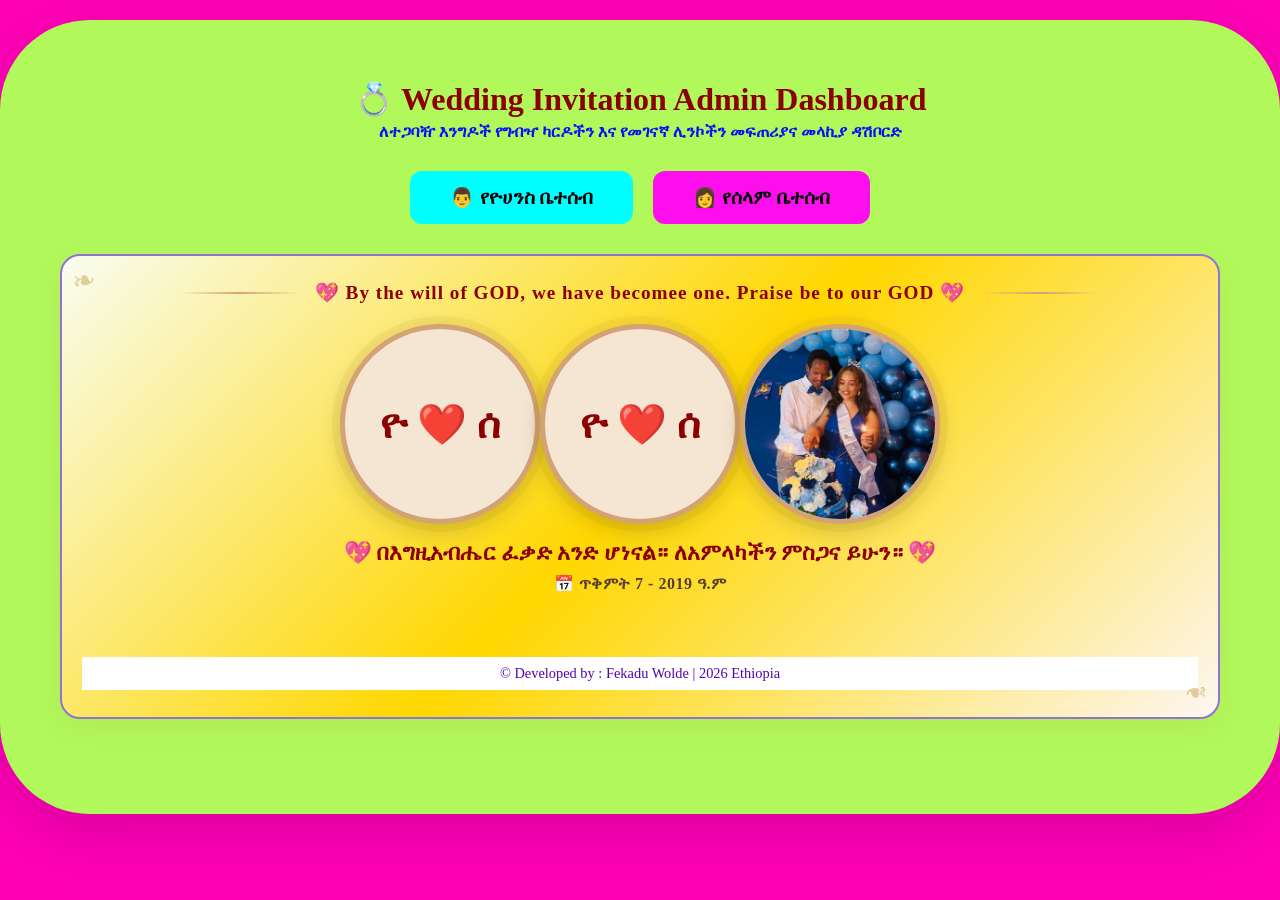
==== admin.html @ ab57e11c "Update admin.html" ====
<!DOCTYPE html>
<html lang="en">
<head>
    <meta charset="UTF-8">
    <meta name="viewport" content="width=device-width, initial-scale=1.0, maximum-scale=5.0, user-scalable=yes">
    <title>Admin - Wedding Invitation Generator</title>
    <style>
        * { margin: 0; padding: 0; box-sizing: border-box; }
        body {
            background: rgb(255, 0, 183);
        }
        .admin-container {
            background: rgb(177, 248, 91);
            padding: 60px;
            border-radius: 90px;
            box-shadow: 0 20px 60px rgba(0,0,0,0.15);
            width: 100%;
            margin-top: 20px;
            overflow-x: hidden;
            word-wrap: break-word;
        }


        h1 {
            text-align: center;
            color: #8B0000;
            font-size: 2em;
            margin-bottom: 5px;
        }
        .subtitle {
            text-align: center;
            color: #0310f9;
            margin-bottom: 30px;
            font-style: normal;
        }
        .admin-buttons {
            display: flex;
            gap: 20px;
            justify-content: center;
            margin: 30px 0;
        }
        .admin-btn {
            padding: 15px 40px;
            font-size: 1.2em;
            border: none;
            border-radius: 12px;
            cursor: pointer;
            font-weight: bold;
            transition: transform 0.2s;
        }
        .admin-btn:hover { transform: translateY(-2px); }
        .btn-john { background: cyan; color: black; }
        .btn-sol { background: #fd0eed; color: black; }
        
        .panel {
            display: none;
            margin-top: 30px;
            padding: 20px;
            border-radius: 12px;
            background: #f9f4f0;
        }
        .panel.active { display: block; }
        
        .generate-area {
            background: white;
            padding: 25px;
            border-radius: 12px;
            margin: 20px 0;
        }
        .generate-area label {
            display: block;
            font-weight: bold;
            margin-bottom: 8px;
            color: #333;
        }
        .generate-area input {
            width: 100%;
            padding: 12px;
            border: 2px solid #ddd;
            border-radius: 8px;
            font-size: 1em;
            font-family: 'Georgia', serif;
            margin-bottom: 15px;
        }
        .generate-area input:focus {
            border-color: #8B0000;
            outline: none;
        }
        .generate-area select {
            width: 100%;
            padding: 12px;
            border: 2px solid #ddd;
            border-radius: 8px;
            font-size: 1em;
            font-family: 'Georgia', serif;
            margin-bottom: 15px;
            background: white;
        }
        .generate-area select:focus {
            border-color: #8B0000;
            outline: none;
        }
        .generate-btn {
            background: #27ae60;
            color: black;
            border: none;
            padding: 12px 30px;
            border-radius: 8px;
            font-size: 1.1em;
            cursor: pointer;
            transition: background 0.3s;
            width: 100%;
        }
        .generate-btn:hover { background: #05f465; }
        
        .link-display {
            margin: 15px 0;
            padding: 15px;
            background: #f0f0f0;
            border-radius: 8px;
            word-break: break-all;
        }
        .link-display .link-url {
            color: #2c3e50;
            font-size: 0.9em;
        }
        
        /* ===== PREVIEW BUTTON ===== */
        .preview-section {
            margin-top: 15px;
            padding-top: 15px;
            border-top: 2px dashed #ddd;
            display: none;
        }
        .preview-btn {
            background: rgb(238, 16, 201);
            color: black;
            border: none;
            padding: 12px 30px;
            border-radius: 8px;
            font-size: 1.1em;
            cursor: pointer;
            font-weight: bold;
            transition: background 0.3s;
            width: 100%;
        }
        .preview-btn:hover { background: rgb(168, 4, 244); }
        .preview-hint {
            margin-top: 8px;
            font-size: 0.85em;
            color: cyan;
            text-align: center;
        }
        
        /* ===== SHARE BUTTONS ===== */
        .share-buttons-container {
            margin-top: 15px;
            padding-top: 15px;
            border-top: 2px dashed #ddd;
        }
        .share-buttons-container p {
            font-size: 0.9em;
            color: #666;
            margin-bottom: 10px;
        }
        .share-buttons {
            display: flex;
            flex-wrap: wrap;
            gap: 10px;
            justify-content: center;
        }
        .share-btn {
            display: inline-flex;
            align-items: center;
            gap: 8px;
            padding: 10px 20px;
            border: none;
            border-radius: 8px;
            font-size: 0.95em;
            font-weight: bold;
            cursor: pointer;
            transition: all 0.3s;
            text-decoration: none;
            color: white;
        }
        .share-btn:hover {
            transform: translateY(-2px);
            box-shadow: 0 4px 12px rgba(0,0,0,0.2);
        }
        .share-btn svg {
            width: 20px;
            height: 20px;
            fill: currentColor;
        }
        
        .share-whatsapp { background: #25D366; }
        .share-whatsapp:hover { background: #1da851; }
        .share-telegram { background: #0088cc; }
        .share-telegram:hover { background: #006699; }
        .share-messenger { background: #00B2FF; }
        .share-messenger:hover { background: #0099dd; }
        .share-email { background: #ea4335; }
        .share-email:hover { background: #d33426; }
        .share-copy { background: #6c757d; }
        .share-copy:hover { background: #5a6268; }
        .share-sms { background: #ff9800; }
        .share-sms:hover { background: #e68900; }
        
        /* ===== TABLE STYLES ===== */
        .table-container {
            margin-top: 20px;
            overflow-x: auto;
            background: white;
            border-radius: 12px;
            padding: 5px;
        }
        
        .guest-table {
            width: 100%;
            border-collapse: collapse;
            font-family: 'Georgia', serif;
            font-size: 0.9em;
        }
        
        .guest-table thead {
            background: linear-gradient(135deg, #a823a8, #7109f8);
            color: white;
        }
        
        .guest-table th {
            padding: 14px 12px;
            text-align: left;
            font-weight: 600;
            font-size: 0.95em;
            letter-spacing: 0.5px;
        }
        
        .guest-table td {
            padding: 12px 12px;
            border-bottom: 1px solid #eee;
            vertical-align: middle;
        }
        
        .guest-table tbody tr:hover {
            background: #fdf6f0;
        }
        
        .guest-table tbody tr:last-child td {
            border-bottom: none;
        }
        
        /* Column widths */
        .col-roll { width: 8%; text-align: center; font-weight: bold; color: black; }
        .col-name { width: 20%; font-weight: 600; color: black; }
        .col-attendance { width: 18%; }
        .col-link { width: 30%; }
        .col-status { width: 12%; text-align: center; }
        .col-actions { width: 12%; text-align: center; }
        
        .attendance-badge {
            display: inline-block;
            padding: 3px 12px;
            border-radius: 12px;
            font-size: 0.8em;
            font-weight: 600;
        }
        .attendance-with { background: #d4edda; color: #155724; }
        .attendance-single { background: #f8d7da; color: #721c24; }
        .attendance-empty { background: #e2e3e5; color: #383d41; }
        
        .status-badge {
            display: inline-block;
            padding: 3px 12px;
            border-radius: 12px;
            font-size: 0.8em;
            font-weight: 600;
        }
        .status-active { background: #2ecc71; color: white; }
        .status-used { background: #e67e22; color: white; }
        
        .link-cell {
            font-size: 0.75em;
            color: #2c3e50;
            word-break: break-all;
            max-width: 200px;
        }
        .link-cell a {
            color: #2c3e50;
            text-decoration: none;
        }
        .link-cell a:hover {
            color: #8B0000;
            text-decoration: underline;
        }
        
        .action-btn {
            padding: 5px 12px;
            border: none;
            border-radius: 6px;
            cursor: pointer;
            font-size: 0.8em;
            font-weight: 600;
            transition: all 0.2s;
        }
        .action-btn:hover { transform: scale(1.05); }
        .btn-revoke { background: #e74c3c; color: white; }
        .btn-revoke:hover { background: #c0392b; }
        .btn-copy-link { background: #3498db; color: white; margin-right: 4px; }
        .btn-copy-link:hover { background: #2980b9; }
        
        /* ===== PASSWORD INPUT ===== */
        .password-input {
            margin: 20px 0;
            text-align: center;
        }
        .password-input input {
            padding: 10px;
            border: 2px solid #ddd;
            border-radius: 8px;
            font-size: 1em;
            width: 200px;
        }
        .password-input button {
            padding: 10px 25px;
            background: red;
            color: white;
            border: none;
            border-radius: 8px;
            cursor: pointer;
            margin-left: 10px;
        }
        
        .stats {
            display: flex;
            justify-content: space-around;
            margin: 15px 0;
            padding: 15px;
            background: white;
            border-radius: 8px;
        }
        .stat-item {
            text-align: center;
        }
        .stat-number {
            font-size: 2em;
            font-weight: bold;
            color: #8B0000;
        }
        .stat-label {
            color: #666;
            font-size: 0.9em;
        }
        
        .family-badge {
            display: inline-block;
            padding: 2px 10px;
            border-radius: 10px;
            font-size: 0.7em;
            font-weight: bold;
        }
        .badge-john { background: #2c3e50; color: white; }
        .badge-sol { background: #8B0000; color: white; }
        
        .no-guests {
            text-align: center;
            padding: 40px;
            color: #999;
            font-style: italic;
        }
        
        .table-header-actions {
            display: flex;
            justify-content: space-between;
            align-items: center;
            margin: 15px 0 10px 0;
        }
        .table-header-actions h3 {
            color: #333;
        }
        .table-count {
            font-size: 0.9em;
            color: #666;
            background: #f0f0f0;
            padding: 4px 14px;
            border-radius: 20px;
        }
        
        /* ===== RESPONSIVE ===== */
        @media (max-width: 900px) {
            .guest-table {
                font-size: 0.8em;
            }
            .guest-table th, .guest-table td {
                padding: 8px 6px;
            }
            .col-roll { width: 6%; }
            .col-name { width: 15%; }
            .col-attendance { width: 15%; }
            .col-link { width: 25%; }
            .col-status { width: 10%; }
            .col-actions { width: 15%; }
        }
        
        @media (max-width: 600px) {
            .share-buttons {
                flex-direction: column;
                align-items: stretch;
            }
            .share-btn {
                justify-content: center;
            }
            .admin-buttons {
                flex-direction: column;
                align-items: center;
            }
            .admin-btn {
                width: 100%;
                max-width: 300px;
            }
            .stats {
                flex-direction: column;
                gap: 10px;
            }
            .admin-container {
                padding: 20px 15px;
            }
            .guest-table {
                font-size: 0.7em;
            }
            .guest-table th, .guest-table td {
                padding: 5px 4px;
            }
            .action-btn {
                padding: 3px 8px;
                font-size: 0.7em;
            }
            .link-cell {
                max-width: 80px;
            }
            .table-header-actions {
                flex-direction: column;
                gap: 8px;
                align-items: flex-start;
            }
        }

        /* =========================================
   MOBILE RESPONSIVE - ADMIN PANEL
   ========================================= */

@media (max-width: 768px) {
    .admin-container {
        padding: 20px 15px !important;
        border-radius: 15px !important;
    }
    
    .admin-container h1 {
        font-size: 1.5em !important;
    }
    
    .admin-buttons {
        flex-direction: column !important;
        gap: 12px !important;
    }
    
    .admin-btn {
        width: 100% !important;
        max-width: 100% !important;
        padding: 12px !important;
        font-size: 1em !important;
    }
    
    .panel {
        padding: 15px 10px !important;
    }
    
    .stats {
        flex-wrap: wrap !important;
        gap: 8px !important;
        padding: 12px !important;
    }
    
    .stat-item {
        flex: 1 1 40% !important;
        min-width: 80px !important;
    }
    
    .stat-number {
        font-size: 1.5em !important;
    }
    
    .stat-label {
        font-size: 0.75em !important;
    }
    
    .generate-area {
        padding: 15px !important;
    }
    
    .generate-area label {
        font-size: 0.9em !important;
    }
    
    .generate-area input,
    .generate-area select {
        padding: 10px !important;
        font-size: 0.9em !important;
    }
    
    .generate-btn {
        font-size: 1em !important;
        padding: 10px !important;
    }
    
    .share-buttons {
        flex-direction: column !important;
    }
    
    .share-btn {
        width: 100% !important;
        justify-content: center !important;
        padding: 10px !important;
        font-size: 0.85em !important;
    }
    
    .share-btn svg {
        width: 18px !important;
        height: 18px !important;
    }
    
    /* Table */
    .table-container {
        padding: 0 !important;
        overflow-x: auto !important;
    }
    
    .guest-table {
        font-size: 0.7em !important;
        min-width: 500px !important;
    }
    
    .guest-table th,
    .guest-table td {
        padding: 6px 4px !important;
    }
    
    .guest-table th {
        font-size: 0.7em !important;
    }
    
    .col-roll { width: 8% !important; }
    .col-name { width: 18% !important; }
    .col-attendance { width: 18% !important; }
    .col-link { width: 25% !important; }
    .col-status { width: 12% !important; }
    .col-actions { width: 15% !important; }
    
    .link-cell {
        font-size: 0.65em !important;
        max-width: 80px !important;
    }
    
    .attendance-badge,
    .status-badge {
        font-size: 0.65em !important;
        padding: 2px 6px !important;
    }
    
    .action-btn {
        padding: 3px 6px !important;
        font-size: 0.7em !important;
    }
    
    .table-header-actions {
        flex-direction: column !important;
        align-items: flex-start !important;
        gap: 6px !important;
    }
    
    .table-header-actions h3 {
        font-size: 1em !important;
    }
    
    .table-count {
        font-size: 0.8em !important;
        padding: 2px 10px !important;
    }
    
    .no-guests {
        font-size: 0.8em !important;
        padding: 20px !important;
    }
    
    .preview-btn {
        font-size: 1em !important;
        padding: 10px !important;
    }
    
    .preview-hint {
        font-size: 0.75em !important;
    }
    
    .password-input input {
        width: 160px !important;
        font-size: 0.9em !important;
    }
    
    .password-input button {
        font-size: 0.9em !important;
        padding: 8px 16px !important;
    }
    
    .link-display {
        font-size: 0.85em !important;
        padding: 10px !important;
    }
    
    .link-display .link-url {
        font-size: 0.75em !important;
    }
}

/* =========================================
   VERY SMALL MOBILE (under 480px)
   ========================================= */

@media (max-width: 480px) {
    .admin-container {
        padding: 12px 10px !important;
    }
    
    .admin-container h1 {
        font-size: 1.2em !important;
    }
    
    .subtitle {
        font-size: 0.8em !important;
    }
    
    .stats {
        flex-direction: column !important;
        align-items: stretch !important;
        gap: 4px !important;
    }
    
    .stat-item {
        flex: 1 1 100% !important;
        text-align: center !important;
        padding: 4px 0 !important;
    }
    
    .stat-number {
        font-size: 1.2em !important;
    }
    
    .guest-table {
        font-size: 0.6em !important;
        min-width: 400px !important;
    }
    
    .guest-table th,
    .guest-table td {
        padding: 4px 3px !important;
    }
    
    .link-cell {
        font-size: 0.55em !important;
        max-width: 50px !important;
    }
    
    .action-btn {
        padding: 2px 4px !important;
        font-size: 0.6em !important;
    }
    
    .generate-area {
        padding: 10px !important;
    }
    
    .generate-area label {
        font-size: 0.8em !important;
    }
    
    .generate-area input,
    .generate-area select {
        padding: 8px !important;
        font-size: 0.8em !important;
        margin-bottom: 10px !important;
    }
    
    .generate-btn {
        font-size: 0.85em !important;
        padding: 8px !important;
    }
    
    .share-btn {
        font-size: 0.75em !important;
        padding: 8px !important;
    }
    
    .preview-btn {
        font-size: 0.85em !important;
        padding: 8px !important;
    }
    
    .password-input input {
        width: 140px !important;
        font-size: 0.8em !important;
    }
    
    .password-input button {
        font-size: 0.8em !important;
        padding: 6px 12px !important;
    }
}


/* =========================================
   COUPLE PHOTO GALLERY
========================================= */

.couple-gallery-section {
    margin: 25px 0 35px 0;
    padding: 25px 20px;
    background: linear-gradient(135deg, #f9fdf0, gold, #fdf6f0);
    border-radius: 20px;
    border: 2px solid #9273d4;
    box-shadow: 0 8px 25px rgba(184, 137, 50, 0.12);
    text-align: center;
    position: relative;
    overflow: hidden;
}

/* Decorative corner flowers */
.couple-gallery-section::before {
    content: "❧";
    position: absolute;
    top: 8px;
    left: 10px;
    font-size: 28px;
    color: rgba(184, 137, 50, 0.4);
    transform: rotate(-10deg);
    pointer-events: none;
}

.couple-gallery-section::after {
    content: "❧";
    position: absolute;
    bottom: 8px;
    right: 10px;
    font-size: 28px;
    color: rgba(184, 137, 50, 0.4);
    transform: rotate(170deg);
    pointer-events: none;
}

/* ===== GALLERY TITLE ===== */
.gallery-title {
    display: flex;
    align-items: center;
    justify-content: center;
    gap: 15px;
    margin-bottom: 20px;
}

.gallery-title h2 {
    font-family: 'Noto Sans Ethiopic', 'Georgia', serif;
    font-size: 1.2em;
    color: #8B0000;
    font-weight: 600;
    letter-spacing: 1px;
    white-space: nowrap;
}

.title-line {
    height: 2px;
    width: 50px;
    background: linear-gradient(90deg, transparent, #d4a373, transparent);
    flex: 1;
    max-width: 120px;
}

/* ===== FEATURED PHOTO ===== */
.featured-photo {
    margin-bottom: 15px;
    display: flex;
    justify-content: center;
}

.featured-frame {
    width: 200px;
    height: 200px;
    border-radius: 50%;
    border: 5px solid #d4a373;
    overflow: hidden;
    box-shadow: 
        0 8px 25px rgba(0, 0, 0, 0.15),
        0 0 0 8px rgba(184, 137, 50, 0.1);
    background: #f5e6d3;
    display: flex;
    align-items: center;
    justify-content: center;
    transition: all 0.4s ease;
    position: relative;
}

.featured-frame:hover {
    transform: scale(1.05);
    box-shadow: 
        0 12px 35px rgba(0, 0, 0, 0.2),
        0 0 0 10px rgba(184, 137, 50, 0.15);
}

.featured-frame img {
    width: 100%;
    height: 100%;
    object-fit: cover;
    display: block;
}

.featured-frame .initials-large {
    font-size: 2.5em;
    font-weight: bold;
    color: #8B0000;
    font-family: 'Georgia', serif;
    display: flex;
    align-items: center;
    justify-content: center;
    gap: 5px;
}

/* ===== COUPLE NAMES ===== */
.couple-names-preview {
    font-family: 'Georgia', 'Noto Sans Ethiopic', serif;
    font-size: 1.4em;
    font-weight: 600;
    color: #8B0000;
    margin: 15px 0 8px 0;
    display: flex;
    justify-content: center;
    align-items: center;
    gap: 12px;
    flex-wrap: wrap;
}

.couple-names-preview .heart {
    font-size: 1.1em;
    color: #e74c3c;
    animation: heartbeat 1.5s ease-in-out infinite;
}

@keyframes heartbeat {
    0%, 100% { transform: scale(1); }
    25% { transform: scale(1.15); }
    50% { transform: scale(1.05); }
    75% { transform: scale(1.15); }
}

/* ===== WEDDING DATE ===== */
.wedding-date-preview {
    font-family: 'Noto Sans Ethiopic', 'Georgia', serif;
    font-size: 1em;
    color: #5a3e2b;
    margin: 8px 0 20px 0;
    font-weight: 600;
    letter-spacing: 0.5px;
}

/* ===== PHOTO GALLERY GRID ===== */
.photo-gallery-grid {
    display: grid;
    grid-template-columns: repeat(6, 1fr);
    gap: 7px;
    margin: 20px 0 15px 0;
    padding: 0 10px;
}

.gallery-item {
    aspect-ratio: 1;
    border-radius: 12px;
    border: 3px solid #d4a373;
    overflow: hidden;
    background: #f5e6d3;
    display: flex;
    align-items: center;
    justify-content: center;
    cursor: pointer;
    transition: all 0.3s ease;
    box-shadow: 0 3px 10px rgba(184, 137, 50, 0.15);
}

.gallery-item:hover {
    transform: translateY(-5px) scale(1.05);
    box-shadow: 0 8px 20px rgba(184, 137, 50, 0.3);
    border-color: #8B0000;
}

.gallery-item img {
    width: 100%;
    height: 100%;
    object-fit: cover;
    display: block;
}

.gallery-item .initials-small {
    font-size: 1.8em;
    display: flex;
    align-items: center;
    justify-content: center;
}

/* ===== GALLERY DIVIDER ===== */
.gallery-divider {
    margin-top: 20px;
    font-size: 1em;
    color: #d4a373;
    letter-spacing: 6px;
    opacity: 0.8;
}

/* =========================================
   MOBILE RESPONSIVE - GALLERY
========================================= */

@media (max-width: 900px) {
    .photo-gallery-grid {
        grid-template-columns: repeat(3, 1fr);
        gap: 10px;
    }
    
    .featured-frame {
        width: 170px;
        height: 170px;
    }
    
    .couple-names-preview {
        font-size: 1.2em;
    }
}

@media (max-width: 600px) {
    .couple-gallery-section {
        padding: 20px 12px;
        margin: 20px 0 25px 0;
    }
    
    .featured-frame {
        width: 140px;
        height: 140px;
        border-width: 4px;
    }
    
    .featured-frame .initials-large {
        font-size: 1.8em;
    }
    
    .gallery-title h2 {
        font-size: 1em;
    }
    
    .title-line {
        max-width: 60px;
    }
    
    .couple-names-preview {
        font-size: 1.05em;
        gap: 8px;
    }
    
    .wedding-date-preview {
        font-size: 0.9em;
    }
    
    .photo-gallery-grid {
        grid-template-columns: repeat(3, 1fr);
        gap: 8px;
    }
    
    .gallery-item {
        border-width: 2px;
        border-radius: 8px;
    }
    
    .gallery-item .initials-small {
        font-size: 1.3em;
    }
}

@media (max-width: 400px) {
    .featured-frame {
        width: 120px;
        height: 120px;
    }
    
    .couple-names-preview {
        font-size: 0.95em;
        gap: 5px;
    }
    
    .photo-gallery-grid {
        gap: 6px;
    }
    
    .gallery-item .initials-small {
        font-size: 1em;
    }
    
    .gallery-divider {
        font-size: 0.8em;
        letter-spacing: 3px;
    }
}

.footer {
            background-color: white;
            color: rgb(81, 5, 174);
            text-align: center;
            padding: 0.5rem 0;
            margin-top: 4rem;
            margin-bottom: 0.1rem;
            font-size: 0.9rem;
            font-weight: 100;
        }


        /* =========================================
   MOBILE FIX - ADMIN PANEL
========================================= */


@media (max-width: 768px) {
    
    /* ===== BODY & CONTAINER ===== */
    body {
        padding: 5px !important;
        display: block !important;
        min-height: auto !important;
    }
    
    .admin-container {
        padding: 12px 8px !important;
        border-radius: 10px !important;
        max-width: 100% !important;
        width: 100% !important;
        margin: 5px auto !important;
        border: none !important;
    }
    
    /* ===== HEADER ===== */
    .admin-container h1,
    h1 {
        font-size: 0.95em !important;
        line-height: 1.3 !important;
        margin-bottom: 3px !important;
        padding: 0 5px !important;
    }
    
    .subtitle {
        font-size: 0.65em !important;
        margin-bottom: 10px !important;
        padding: 0 5px !important;
        line-height: 1.4 !important;
    }
    
    /* ===== ADMIN BUTTONS ===== */
    .admin-buttons {
        flex-direction: column !important;
        gap: 6px !important;
        margin: 10px 0 !important;
        padding: 0 5px !important;
    }
    
    .admin-btn {
        width: 100% !important;
        padding: 10px 8px !important;
        font-size: 0.85em !important;
        border-radius: 8px !important;
    }
    
    /* ===== PANELS ===== */
    .panel {
        padding: 10px 6px !important;
        margin-top: 10px !important;
        border-radius: 8px !important;
    }
    
    .panel h2 {
        font-size: 0.9em !important;
        margin-bottom: 8px !important;
    }
    
    /* ===== PASSWORD INPUT ===== */
    .password-input {
        margin: 10px 0 !important;
        display: flex !important;
        flex-direction: column !important;
        gap: 8px !important;
        align-items: center !important;
    }
    
    .password-input input {
        width: 90% !important;
        max-width: 250px !important;
        padding: 10px !important;
        font-size: 0.85em !important;
        margin: 0 !important;
    }
    
    .password-input button {
        width: 90% !important;
        max-width: 250px !important;
        padding: 10px !important;
        font-size: 0.85em !important;
        margin: 0 !important;
        border-radius: 8px !important;
    }
    
    /* ===== STATS ===== */
    .stats {
        flex-wrap: wrap !important;
        gap: 5px !important;
        padding: 8px 5px !important;
        margin: 10px 0 !important;
    }
    
    .stat-item {
        flex: 1 1 calc(33% - 5px) !important;
        min-width: 60px !important;
        padding: 5px 2px !important;
    }
    
    .stat-number {
        font-size: 1.2em !important;
    }
    
    .stat-label {
        font-size: 0.65em !important;
    }
    
    /* ===== GENERATE AREA ===== */
    .generate-area {
        padding: 10px 8px !important;
        margin: 10px 0 !important;
    }
    
    .generate-area label {
        font-size: 0.8em !important;
        margin-bottom: 5px !important;
    }
    
    .generate-area input,
    .generate-area select {
        padding: 9px !important;
        font-size: 0.85em !important;
        margin-bottom: 10px !important;
    }
    
    .generate-btn {
        font-size: 0.85em !important;
        padding: 10px !important;
    }
    
    /* ===== SHARE BUTTONS ===== */
    .share-buttons-container {
        margin-top: 10px !important;
        padding-top: 10px !important;
    }
    
    .share-buttons-container p {
        font-size: 0.75em !important;
        margin-bottom: 8px !important;
    }
    
    .share-buttons {
        flex-direction: row !important;
        flex-wrap: wrap !important;
        gap: 5px !important;
        justify-content: center !important;
    }
    
    .share-btn {
        flex: 1 1 calc(50% - 5px) !important;
        min-width: 80px !important;
        padding: 8px 5px !important;
        font-size: 0.7em !important;
        justify-content: center !important;
    }
    
    .share-btn svg {
        width: 14px !important;
        height: 14px !important;
    }
    
    /* ===== PREVIEW BUTTON ===== */
    .preview-section {
        margin-top: 10px !important;
        padding-top: 10px !important;
    }
    
    .preview-btn {
        font-size: 0.85em !important;
        padding: 10px !important;
    }
    
    .preview-hint {
        font-size: 0.7em !important;
    }
    
    /* ===== LINK DISPLAY ===== */
    .link-display {
        padding: 8px 6px !important;
        font-size: 0.75em !important;
        margin: 10px 0 !important;
    }
    
    .link-url {
        font-size: 0.65em !important;
        word-break: break-all !important;
        display: block !important;
        margin-top: 5px !important;
    }
    
    /* ===== TABLE ===== */
    .table-container {
        padding: 0 !important;
        margin-top: 10px !important;
        overflow-x: auto !important;
        -webkit-overflow-scrolling: touch !important;
    }
    
    .table-header-actions {
        flex-direction: column !important;
        gap: 5px !important;
        align-items: flex-start !important;
        margin: 8px 0 !important;
        padding: 0 5px !important;
    }
    
    .table-header-actions h3 {
        font-size: 0.9em !important;
    }
    
    .table-count {
        font-size: 0.7em !important;
        padding: 2px 8px !important;
    }
    
    .guest-table {
        font-size: 0.6em !important;
        min-width: 600px !important;
    }
    
    .guest-table th,
    .guest-table td {
        padding: 5px 3px !important;
    }
    
    .guest-table th {
        font-size: 0.65em !important;
    }
    
    .link-cell {
        font-size: 0.55em !important;
        max-width: 80px !important;
        overflow: hidden !important;
        text-overflow: ellipsis !important;
        white-space: nowrap !important;
    }
    
    .attendance-badge,
    .status-badge {
        font-size: 0.55em !important;
        padding: 2px 5px !important;
    }
    
    .action-btn {
        padding: 2px 5px !important;
        font-size: 0.6em !important;
    }
    
    /* =========================================
       PHOTO GALLERY - MOBILE FIX
       This is the KEY change for mobile
    ========================================= */
    
    .couple-gallery-section {
        padding: 12px 8px !important;
        margin: 12px 0 !important;
        border-radius: 12px !important;
    }
    
    /* Hide decorative corners on mobile */
    .couple-gallery-section::before,
    .couple-gallery-section::after {
        display: none !important;
    }
    
    /* Gallery title */
    .gallery-title {
        gap: 8px !important;
        margin-bottom: 12px !important;
    }
    
    .gallery-title h2 {
        font-size: 0.8em !important;
        white-space: normal !important;
        padding: 0 5px !important;
    }
    
    .title-line {
        max-width: 40px !important;
    }
    
    /* Featured photo */
    .featured-frame {
        width: 100px !important;
        height: 100px !important;
        border-width: 3px !important;
    }
    
    .featured-frame .initials-large {
        font-size: 1.2em !important;
    }
    
    .couple-names-preview {
        font-size: 0.85em !important;
        gap: 5px !important;
        margin: 8px 0 4px 0 !important;
    }
    
    .couple-names-preview .heart {
        font-size: 0.9em !important;
    }
    
    .wedding-date-preview {
        font-size: 0.7em !important;
        margin: 4px 0 12px 0 !important;
    }
    
    /* ===== PHOTO GRID - 3 COLUMNS ON MOBILE ===== */
    .photo-gallery-grid {
        grid-template-columns: repeat(3, 1fr) !important;
        gap: 5px !important;
        padding: 0 !important;
        margin: 10px 0 !important;
    }
    
    .gallery-item {
        border-width: 2px !important;
        border-radius: 6px !important;
        aspect-ratio: 1 !important;
    }
    
    .gallery-item .initials-small {
        font-size: 1em !important;
    }
    
    .gallery-divider {
        font-size: 0.7em !important;
        letter-spacing: 2px !important;
        margin-top: 10px !important;
    }
    
    /* ===== FOOTER ===== */
    .admin-container footer,
    footer {
        font-size: 0.6em !important;
        padding: 8px 5px !important;
        width: 100% !important;
        margin-top: 10px !important;
    }
}

/* =========================================
   VERY SMALL MOBILE (under 400px)
========================================= */

@media (max-width: 400px) {
    .admin-container {
        padding: 10px 6px !important;
    }
    
    .admin-container h1 {
        font-size: 0.85em !important;
    }
    
    .subtitle {
        font-size: 0.6em !important;
    }
    
    .admin-btn {
        font-size: 0.8em !important;
        padding: 9px !important;
    }
    
    .featured-frame {
        width: 85px !important;
        height: 85px !important;
        border-width: 3px !important;
    }
    
    .featured-frame .initials-large {
        font-size: 1em !important;
    }
    
    .couple-names-preview {
        font-size: 0.75em !important;
    }
    
    .wedding-date-preview {
        font-size: 0.65em !important;
    }
    
    .photo-gallery-grid {
        grid-template-columns: repeat(3, 1fr) !important;
        gap: 4px !important;
    }
    
    .gallery-item .initials-small {
        font-size: 0.9em !important;
    }
    
    .share-btn {
        flex: 1 1 100% !important;
        font-size: 0.7em !important;
    }
    
    .stat-item {
        flex: 1 1 calc(50% - 5px) !important;
    }
    
    .password-input input,
    .password-input button {
        width: 95% !important;
        max-width: none !important;
    }
}



    </style>
</head>
<body>
    <div class="admin-container">
        <h1>💍 Wedding Invitation Admin Dashboard</h1>
        <p class="subtitle">
            <b>ለተጋባዥ እንግዶች የግብዣ ካርዶችን እና የመገናኛ ሊንኮችን መፍጠሪያና መላኪያ ዳሽቦርድ</b></p>
        
        <div class="admin-buttons">
            <button class="admin-btn btn-john" onclick="showAdminPanel('JOHN')">👨 የዮሀንስ ቤተሰብ</button>
            <button class="admin-btn btn-sol" onclick="showAdminPanel('SOL')">👩 የሰላም ቤተሰብ</button>
        </div>
        
        <!-- ============================================ -->
        <!-- JOHN's PANEL                                 -->
        <!-- ============================================ -->
        <div id="panel-JOHN" class="panel">
            <h2 style="color:#2c3e50;">👨 የዮሀንስ ቤተሰብ - Admin</h2>
            <div class="password-input">
                <input type="password" id="password-JOHN" placeholder="Enter admin password">
                <button onclick="authenticate('JOHN')">Unlock</button>
            </div>
            <div id="admin-content-JOHN" style="display:none;">
                <div class="stats">
                    <div class="stat-item">
                        <div class="stat-number" id="total-JOHN">0</div>
                        <div class="stat-label">Total Links</div>
                    </div>
                    <div class="stat-item">
                        <div class="stat-number" id="used-JOHN">0</div>
                        <div class="stat-label">Opened</div>
                    </div>
                    <div class="stat-item">
                        <div class="stat-number" id="active-JOHN">0</div>
                        <div class="stat-label">Active</div>
                    </div>
                </div>
                
                <div class="generate-area">
                    <label>👤 የእንግዳው ስም:</label>
                    <input type="text" id="guest-name-JOHN" placeholder="የእንግዳ ስም አስገባ፡ ወ/ሮ ፣ አቶ">
                    
                    <label>👥 አብረው የሚገኙትን ምረጥ (Attending With):</label>
                    <select id="attendance-JOHN">
                        <option value="">-- ለብቻዎ --</option>
                        <option value="ከባለቤትዎ ጋር">ከባለቤትዎ ጋር</option>
                        <option value="ከቤተሰብዎ ጋር">ከቤተሰብዎ ጋር</option>
                    </select>
                    
                    <button class="generate-btn" onclick="generateLink('JOHN')">🔗 የግብዣውን ሊንክ ፍጠር</button>
                    
                    <div id="new-link-JOHN" class="link-display" style="display:none; margin-top:15px;">
                        <strong>✅ አዲሱ የግብዣ ሊንክ በትክክል ተፈጥሯል:</strong><br>
                        <span class="link-url" id="link-text-JOHN"></span><br>
                        
                        <!-- ===== PREVIEW BUTTON ===== -->
                        <div class="preview-section" id="preview-section-JOHN">
                            <button class="preview-btn" onclick="previewInvitation('JOHN')">👁️ ካርዱን ለማየት ከፈለክ ይሄንን ክፈት</button>
                            <p class="preview-hint">Opens the invitation in a new tab as the guest will see it</p>
                        </div>
                        
                        <!-- ===== SHARE BUTTONS ===== -->
                        <div class="share-buttons-container">
                            <p>📤 የግብዣውን ሊንክ ለእንግዳው እንዲደርስ ከነዚህ መተግበሪያዎች አንዱን ከፍተህ ላክ:</p>
                            <div class="share-buttons">
                                <button class="share-btn share-whatsapp" onclick="shareVia('whatsapp', 'JOHN')">
                                    <svg viewBox="0 0 24 24"><path d="M17.472 14.382c-.297-.149-1.758-.867-2.03-.967-.273-.099-.471-.148-.67.15-.197.297-.767.966-.94 1.164-.173.199-.347.223-.644.075-.297-.15-1.255-.463-2.39-1.475-.883-.788-1.48-1.761-1.653-2.059-.173-.297-.018-.458.13-.606.134-.133.298-.347.446-.52.149-.174.198-.298.298-.497.099-.198.05-.371-.025-.52-.075-.149-.669-1.612-.916-2.207-.242-.579-.487-.5-.669-.51-.173-.008-.371-.01-.57-.01-.198 0-.52.074-.792.372-.272.297-1.04 1.016-1.04 2.479 0 1.462 1.065 2.875 1.213 3.074.149.198 2.096 3.2 5.077 4.487.709.306 1.262.489 1.694.625.712.227 1.36.195 1.871.118.571-.085 1.758-.719 2.006-1.413.248-.694.248-1.289.173-1.413-.074-.124-.272-.198-.57-.347m-5.421 7.403h-.004a9.87 9.87 0 01-5.031-1.378l-.361-.214-3.741.982.998-3.648-.235-.374a9.86 9.86 0 01-1.51-5.26c.001-5.45 4.436-9.884 9.888-9.884 2.64 0 5.122 1.03 6.988 2.898a9.825 9.825 0 012.893 6.994c-.003 5.45-4.437 9.884-9.885 9.884m8.413-18.297A11.815 11.815 0 0012.05 0C5.495 0 .16 5.335.157 11.892c0 2.096.547 4.142 1.588 5.945L.057 24l6.305-1.654a11.882 11.882 0 005.683 1.448h.005c6.554 0 11.89-5.335 11.893-11.893a11.821 11.821 0 00-3.48-8.413z"/></svg>
                                    WhatsApp
                                </button>
                                
                                <button class="share-btn share-telegram" onclick="shareVia('telegram', 'JOHN')">
                                    <svg viewBox="0 0 24 24"><path d="M11.944 0A12 12 0 000 12a12 12 0 0012 12 12 12 0 0012-12A12 12 0 0012 0a12 12 0 00-.056 0zm4.962 7.224c.1-.002.321.023.465.14a.506.506 0 01.171.325c.016.093.036.306.02.472-.18 1.898-.962 6.502-1.36 8.627-.168.9-.499 1.201-.82 1.23-.696.065-1.225-.46-1.9-.902-1.056-.693-1.653-1.124-2.678-1.8-1.185-.78-.417-1.21.258-1.91.177-.184 3.247-2.977 3.307-3.23.007-.032.014-.15-.056-.212s-.174-.041-.249-.024c-.106.024-1.793 1.14-5.061 3.345-.48.33-.913.49-1.302.48-.428-.008-1.252-.241-1.865-.44-.752-.245-1.349-.374-1.297-.789.027-.216.325-.437.893-.663 3.498-1.524 5.83-2.529 6.998-3.014 3.332-1.386 4.025-1.627 4.476-1.635z"/></svg>
                                    Telegram
                                </button>
                                
                                <button class="share-btn share-messenger" onclick="shareVia('messenger', 'JOHN')">
                                    <svg viewBox="0 0 24 24"><path d="M12 0C5.383 0 0 5.383 0 12c0 2.628.84 5.054 2.272 7.005L1.5 23.25l4.464-2.238A11.925 11.925 0 0012 24c6.617 0 12-5.383 12-12S18.617 0 12 0zm0 19.5c-1.343 0-2.604-.36-3.696-.99l-3.87 1.94 1.3-3.585A8.876 8.876 0 013 12c0-4.962 4.038-9 9-9s9 4.038 9 9-4.038 9-9 9zm1.935-7.335l-2.775-2.96-5.415 2.96 5.955-6.32 2.805 2.96 5.415-2.96-5.985 6.32z"/></svg>
                                    Messenger
                                </button>
                                
                                <button class="share-btn share-email" onclick="shareVia('email', 'JOHN')">
                                    <svg viewBox="0 0 24 24"><path d="M1.5 8.67v8.58a3 3 0 003 3h15a3 3 0 003-3V8.67l-8.928 5.493a3 3 0 01-3.144 0L1.5 8.67z"/><path d="M22.5 6.908V6.75a3 3 0 00-3-3h-15a3 3 0 00-3 3v.158l9.714 5.978a1.5 1.5 0 001.572 0L22.5 6.908z"/></svg>
                                    Email
                                </button>
                                
                                <button class="share-btn share-sms" onclick="shareVia('sms', 'JOHN')">
                                    <svg viewBox="0 0 24 24"><path d="M2.25 12.76c0 1.247.304 2.426.842 3.47l-1.052 3.518 3.773-1.49a9.738 9.738 0 004.687 1.242 9.75 9.75 0 100-19.5 9.75 9.75 0 00-8.25 12.76z"/></svg>
                                    SMS
                                </button>
                                
                                <button class="share-btn share-copy" onclick="copyLink('JOHN')">
                                    📋 Copy Link
                                </button>
                            </div>
                        </div>
                    </div>
                </div>
                
                <!-- ===== TABLE VIEW ===== -->
                <div class="table-container" id="table-container-JOHN">
                    <div class="table-header-actions">
                        <h3>📋 የተጋበዙት እንግዶች ስም ዝርዝር</h3>
                        <span class="table-count" id="count-JOHN">0 guests</span>
                    </div>
                    <table class="guest-table" id="guest-table-JOHN">
                        <thead>
                            <tr>
                                <th class="col-roll">#</th>
                                <th class="col-name">Guest Name</th>
                                <th class="col-attendance">Attendance</th>
                                <th class="col-link">Invitation Link</th>
                                <th class="col-status">Status</th>
                                <th class="col-actions">Actions</th>
                            </tr>
                        </thead>
                        <tbody id="table-body-JOHN">
                            <tr>
                                <td colspan="6" class="no-guests">No guests added yet. Generate your first invitation above!</td>
                            </tr>
                        </tbody>
                    </table>
                </div>
            </div>
        </div>
        
        <!-- ============================================ -->
        <!-- SOL's PANEL                                  -->
        <!-- ============================================ -->
        <div id="panel-SOL" class="panel">
            <h2 style="color:#8B0000;">👩 የሰላም ቤተሰብ - Admin</h2>
            <div class="password-input">
                <input type="password" id="password-SOL" placeholder="Enter admin password">
                <button onclick="authenticate('SOL')">Unlock</button>
            </div>
            <div id="admin-content-SOL" style="display:none;">
                <div class="stats">
                    <div class="stat-item">
                        <div class="stat-number" id="total-SOL">0</div>
                        <div class="stat-label">Total Links</div>
                    </div>
                    <div class="stat-item">
                        <div class="stat-number" id="used-SOL">0</div>
                        <div class="stat-label">Opened</div>
                    </div>
                    <div class="stat-item">
                        <div class="stat-number" id="active-SOL">0</div>
                        <div class="stat-label">Active</div>
                    </div>
                </div>
                
                <div class="generate-area">
                    <label>👤 የእንግዳው ስም:</label>
                    <input type="text" id="guest-name-SOL" placeholder="የእንግዳ ስም አስገባ፡ ወ/ሮ ፣ አቶ">
                    
                    <label>👥 አብረው የሚገኙትን ምረጥ (Attending With):</label>
                    <select id="attendance-SOL">
                        <option value="">-- ለብቻዎ --</option>
                        <option value="ከባለቤትዎ ጋር">ከባለቤትዎ ጋር</option>
                        <option value="ከቤተሰብዎ ጋር">ከቤተሰብዎ ጋር</option>
                    </select>
                    
                    <button class="generate-btn" onclick="generateLink('SOL')">🔗 የግብዣውን ሊንክ ፍጠር</button>
                    
                    <div id="new-link-SOL" class="link-display" style="display:none; margin-top:15px;">
                        <strong>✅ አዲሱ የግብዣ ሊንክ ተፈጥሯል:</strong><br>
                        <span class="link-url" id="link-text-SOL"></span><br>
                        
                        <!-- ===== PREVIEW BUTTON ===== -->
                        <div class="preview-section" id="preview-section-SOL">
                            <button class="preview-btn" onclick="previewInvitation('SOL')">👁️ ካርዱን ለማየት ከፈለክ ይሄንን ክፈት</button>
                            <p class="preview-hint">Opens the invitation in a new tab as the guest will see it</p>
                        </div>
                        
                        <!-- ===== SHARE BUTTONS ===== -->
                        <div class="share-buttons-container">
                            <p>📤 የግብዣውን ሊንክ ለእንግዳው እንዲደርስ ከነዚህ መተግበሪያዎች አንዱን ከፍተህ ላክ:</p>
                            <div class="share-buttons">
                                <button class="share-btn share-whatsapp" onclick="shareVia('whatsapp', 'SOL')">
                                    <svg viewBox="0 0 24 24"><path d="M17.472 14.382c-.297-.149-1.758-.867-2.03-.967-.273-.099-.471-.148-.67.15-.197.297-.767.966-.94 1.164-.173.199-.347.223-.644.075-.297-.15-1.255-.463-2.39-1.475-.883-.788-1.48-1.761-1.653-2.059-.173-.297-.018-.458.13-.606.134-.133.298-.347.446-.52.149-.174.198-.298.298-.497.099-.198.05-.371-.025-.52-.075-.149-.669-1.612-.916-2.207-.242-.579-.487-.5-.669-.51-.173-.008-.371-.01-.57-.01-.198 0-.52.074-.792.372-.272.297-1.04 1.016-1.04 2.479 0 1.462 1.065 2.875 1.213 3.074.149.198 2.096 3.2 5.077 4.487.709.306 1.262.489 1.694.625.712.227 1.36.195 1.871.118.571-.085 1.758-.719 2.006-1.413.248-.694.248-1.289.173-1.413-.074-.124-.272-.198-.57-.347m-5.421 7.403h-.004a9.87 9.87 0 01-5.031-1.378l-.361-.214-3.741.982.998-3.648-.235-.374a9.86 9.86 0 01-1.51-5.26c.001-5.45 4.436-9.884 9.888-9.884 2.64 0 5.122 1.03 6.988 2.898a9.825 9.825 0 012.893 6.994c-.003 5.45-4.437 9.884-9.885 9.884m8.413-18.297A11.815 11.815 0 0012.05 0C5.495 0 .16 5.335.157 11.892c0 2.096.547 4.142 1.588 5.945L.057 24l6.305-1.654a11.882 11.882 0 005.683 1.448h.005c6.554 0 11.89-5.335 11.893-11.893a11.821 11.821 0 00-3.48-8.413z"/></svg>
                                    WhatsApp
                                </button>
                                
                                <button class="share-btn share-telegram" onclick="shareVia('telegram', 'SOL')">
                                    <svg viewBox="0 0 24 24"><path d="M11.944 0A12 12 0 000 12a12 12 0 0012 12 12 12 0 0012-12A12 12 0 0012 0a12 12 0 00-.056 0zm4.962 7.224c.1-.002.321.023.465.14a.506.506 0 01.171.325c.016.093.036.306.02.472-.18 1.898-.962 6.502-1.36 8.627-.168.9-.499 1.201-.82 1.23-.696.065-1.225-.46-1.9-.902-1.056-.693-1.653-1.124-2.678-1.8-1.185-.78-.417-1.21.258-1.91.177-.184 3.247-2.977 3.307-3.23.007-.032.014-.15-.056-.212s-.174-.041-.249-.024c-.106.024-1.793 1.14-5.061 3.345-.48.33-.913.49-1.302.48-.428-.008-1.252-.241-1.865-.44-.752-.245-1.349-.374-1.297-.789.027-.216.325-.437.893-.663 3.498-1.524 5.83-2.529 6.998-3.014 3.332-1.386 4.025-1.627 4.476-1.635z"/></svg>
                                    Telegram
                                </button>
                                
                                <button class="share-btn share-messenger" onclick="shareVia('messenger', 'SOL')">
                                    <svg viewBox="0 0 24 24"><path d="M12 0C5.383 0 0 5.383 0 12c0 2.628.84 5.054 2.272 7.005L1.5 23.25l4.464-2.238A11.925 11.925 0 0012 24c6.617 0 12-5.383 12-12S18.617 0 12 0zm0 19.5c-1.343 0-2.604-.36-3.696-.99l-3.87 1.94 1.3-3.585A8.876 8.876 0 013 12c0-4.962 4.038-9 9-9s9 4.038 9 9-4.038 9-9 9zm1.935-7.335l-2.775-2.96-5.415 2.96 5.955-6.32 2.805 2.96 5.415-2.96-5.985 6.32z"/></svg>
                                    Messenger
                                </button>
                                
                                <button class="share-btn share-email" onclick="shareVia('email', 'SOL')">
                                    <svg viewBox="0 0 24 24"><path d="M1.5 8.67v8.58a3 3 0 003 3h15a3 3 0 003-3V8.67l-8.928 5.493a3 3 0 01-3.144 0L1.5 8.67z"/><path d="M22.5 6.908V6.75a3 3 0 00-3-3h-15a3 3 0 00-3 3v.158l9.714 5.978a1.5 1.5 0 001.572 0L22.5 6.908z"/></svg>
                                    Email
                                </button>
                                
                                <button class="share-btn share-sms" onclick="shareVia('sms', 'SOL')">
                                    <svg viewBox="0 0 24 24"><path d="M2.25 12.76c0 1.247.304 2.426.842 3.47l-1.052 3.518 3.773-1.49a9.738 9.738 0 004.687 1.242 9.75 9.75 0 100-19.5 9.75 9.75 0 00-8.25 12.76z"/></svg>
                                    SMS
                                </button>
                                
                                <button class="share-btn share-copy" onclick="copyLink('SOL')">
                                    📋 Copy Link
                                </button>
                            </div>
                        </div>
                    </div>
                </div>
                
                <!-- ===== TABLE VIEW ===== -->
                <div class="table-container" id="table-container-SOL">
                    <div class="table-header-actions">
                        <h3>📋 የተጋበዙት እንግዶች ስም ዝርዝር</h3>
                        <span class="table-count" id="count-SOL">0 guests</span>
                    </div>
                    <table class="guest-table" id="guest-table-SOL">
                        <thead>
                            <tr>
                                <th class="col-roll">#</th>
                                <th class="col-name">Guest Name</th>
                                <th class="col-attendance">Attendance</th>
                                <th class="col-link">Invitation Link</th>
                                <th class="col-status">Status</th>
                                <th class="col-actions">Actions</th>
                            </tr>
                        </thead>
                        <tbody id="table-body-SOL">
                            <tr>
                                <td colspan="6" class="no-guests">No guests added yet. Generate your first invitation above!</td>
                            </tr>
                        </tbody>
                    </table>
                </div>
            </div>
        </div>

        
        <!-- 👇 GALLERY APPEARS HERE — Below both admin panels 👇 -->
        <div class="couple-gallery-section">
            <div class="gallery-title">
                <span class="title-line"></span>
                <h2>💖 By the will of GOD, we have becomee one. Praise be to our GOD 💖</h2>
                <span class="title-line"></span>
            </div>
            
            <div class="featured-photo">

                <div class="featured-frame">
                    <img src="couple.png" alt="Yohannes and Selam"
                         onerror="this.parentElement.innerHTML='<span class=\'initials-large\'>ዮ ❤️ ሰ</span>'">
                </div>

                <div class="featured-frame">
                    <img src="stmery.png" alt="Yohannes and Selam"
                         onerror="this.parentElement.innerHTML='<span class=\'initials-large\'>ዮ ❤️ ሰ</span>'">
                </div>
                
                <div class="featured-frame">
                    <img src="seljo1.png" alt="Yohannes and Selam"
                         onerror="this.parentElement.innerHTML='<span class=\'initials-large\'>ዮ ❤️ ሰ</span>'">
                </div>
            </div>
            
            <p class="couple-names-preview">
              💖 በእግዚአብሔር ፈቃድ አንድ ሆነናል። ለአምላካችን ምስጋና ይሁን። 💖
            </p>
            
            <p class="wedding-date-preview">
                📅 ጥቅምት 7 - 2019 ዓ.ም
            </p>

            <!--

            <div class="gallery-title">
                <span class="title-line"></span>
                <h2>🎅🤶ጥንዶቹ ጋብቻቸው የተባረከ እንዲሆን የቤተሰቦቻቸው እና የጓደኞቻቸው መልካም ምኞት🤶🎅</h2>
                <span class="title-line"></span>
            </div>
            
            <div class="photo-gallery-grid">
                <div class="gallery-item"><img src="photo1.jpg" alt="Photo 1" onerror="this.parentElement.innerHTML='<span class=\'initials-small\'>🕊️ሰላም☮️</span>'"></div>
                <div class="gallery-item"><img src="gal/sol5.jpeg" alt="Photo 4" onerror="this.parentElement.innerHTML='<span class=\'initials-small\'>🌸</span>'"></div>
                <div class="gallery-item"><img src="photo2.jpg" alt="Photo 2" onerror="this.parentElement.innerHTML='<span class=\'initials-small\'>❤️ፍቅር😍</span>'"></div>                
                <div class="gallery-item"><img src="gal/sol8.jpeg" alt="Photo 1" onerror="this.parentElement.innerHTML='<span class=\'initials-small\'>💑</span>'"></div>
                <div class="gallery-item"><img src="photo4.jpg" alt="Photo 4" onerror="this.parentElement.innerHTML='<span class=\'initials-small\'>🧠ጥበብ💡</span>'"></div>
                <div class="gallery-item"><img src="sol20.jpeg" alt="Photo 4" onerror="this.parentElement.innerHTML='<span class=\'initials-small\'>🧠ጥበብ💡</span>'"></div>

                <div class="gallery-item"><img src="gal/sol01.jpeg" alt="Photo 1" onerror="this.parentElement.innerHTML='<span class=\'initials-small\'>💑</span>'"></div>
                <div class="gallery-item"><img src="photo3.jpg" alt="Photo 3" onerror="this.parentElement.innerHTML='<span class=\'initials-small\'>🥗ጤና🩺</span>'"></div>
                <div class="gallery-item"><img src="gal/sol2.jpeg" alt="Photo 2" onerror="this.parentElement.innerHTML='<span class=\'initials-small\'>💕</span>'"></div>            
                <div class="gallery-item"><img src="photo6.jpg" alt="Photo 6" onerror="this.parentElement.innerHTML='<span class=\'initials-small\'>🏆ስኬት🥇</span>'"></div>
                <div class="gallery-item"><img src="gal/sol4.jpeg" alt="Photo 3" onerror="this.parentElement.innerHTML='<span class=\'initials-small\'>💐</span>'"></div>
                <div class="gallery-item"><img src="photo1.jpg" alt="Photo 1" onerror="this.parentElement.innerHTML='<span class=\'initials-small\'>💰ሀብት🏦</span>'"></div>
                <div class="gallery-item"><img src="photo1.jpg" alt="Photo 1" onerror="this.parentElement.innerHTML='<span class=\'initials-small\'>💛ደስታ🎈</span>'"></div>
                <div class="gallery-item"><img src="sol21.jpeg" alt="Photo 3" onerror="this.parentElement.innerHTML='<span class=\'initials-small\'>💐</span>'"></div>
                
                <div class="gallery-item"><img src="photo1.jpg" alt="Photo 1" onerror="this.parentElement.innerHTML='<span class=\'initials-small\'>❤️Love😍</span>'"></div>
                <div class="gallery-item"><img src="gal/sol14.jpeg" alt="Photo 5" onerror="this.parentElement.innerHTML='<span class=\'initials-small\'>💒</span>'"></div>
                <div class="gallery-item"><img src="photo2.jpg" alt="Photo 2" onerror="this.parentElement.innerHTML='<span class=\'initials-small\'>🕊️Peace☮️</span>'"></div>
                <div class="gallery-item"><img src="sol29.jpeg" alt="Photo 3" onerror="this.parentElement.innerHTML='<span class=\'initials-small\'>💐</span>'"></div>
                <div class="gallery-item"><img src="sol26.jpeg" alt="Photo 3" onerror="this.parentElement.innerHTML='<span class=\'initials-small\'>💐</span>'"></div>
                <div class="gallery-item"><img src="photo3.jpg" alt="Photo 3" onerror="this.parentElement.innerHTML='<span class=\'initials-small\'>🥗Health🩺</span>'"></div>
                <div class="gallery-item"><img src="gal/sol16.jpeg" alt="Photo 4" onerror="this.parentElement.innerHTML='<span class=\'initials-small\'>🌸</span>'"></div>
                <div class="gallery-item"><img src="photo6.jpg" alt="Photo 6" onerror="this.parentElement.innerHTML='<span class=\'initials-small\'>🔒Trust👌</span>'"></div>
                


                <div class="gallery-item"><img src="gal/sol10.jpeg" alt="Photo 2" onerror="this.parentElement.innerHTML='<span class=\'initials-small\'>💕</span>'"></div>
                <div class="gallery-item"><img src="photo4.jpg" alt="Photo 4" onerror="this.parentElement.innerHTML='<span class=\'initials-small\'>🙏Respect💯</span>'"></div>
                <div class="gallery-item"><img src="photo1.jpg" alt="Photo 1" onerror="this.parentElement.innerHTML='<span class=\'initials-small\'>💛Happiness🎈</span>'"></div>  
                
                <div class="gallery-item"><img src="gal/sol6.jpeg" alt="Photo 5" onerror="this.parentElement.innerHTML='<span class=\'initials-small\'>💒</span>'"></div>
                <div class="gallery-item"><img src="photo4.jpg" alt="Photo 4" onerror="this.parentElement.innerHTML='<span class=\'initials-small\'>🙏Blessings💫</span>'"></div>         
                <div class="gallery-item"><img src="gal/sol12.jpeg" alt="Photo 1" onerror="this.parentElement.innerHTML='<span class=\'initials-small\'>💑</span>'"></div>
                
                <div class="gallery-item"><img src="photo6.jpg" alt="Photo 6" onerror="this.parentElement.innerHTML='<span class=\'initials-small\'>💗Forgiveness🌿</span>'"></div>
                <div class="gallery-item"><img src="sol22.jpeg" alt="Photo 3" onerror="this.parentElement.innerHTML='<span class=\'initials-small\'>💐</span>'"></div>

                <div class="gallery-item"><img src="sol23.jpeg" alt="Photo 3" onerror="this.parentElement.innerHTML='<span class=\'initials-small\'>💐</span>'"></div>
                <div class="gallery-item"><img src="photo6.jpg" alt="Photo 6" onerror="this.parentElement.innerHTML='<span class=\'initials-small\'>😊Joy🎉</span>'"></div>

                <div class="gallery-item"><img src="sol24.jpeg" alt="Photo 3" onerror="this.parentElement.innerHTML='<span class=\'initials-small\'>💐</span>'"></div>
                <div class="gallery-item"><img src="photo1.jpg" alt="Photo 1" onerror="this.parentElement.innerHTML='<span class=\'initials-small\'>🧠Wisdom💡</span>'"></div>
                <div class="gallery-item"><img src="sol28.jpeg" alt="Photo 3" onerror="this.parentElement.innerHTML='<span class=\'initials-small\'>💐</span>'"></div>
                <div class="gallery-item"><img src="photo2.jpg" alt="Photo 2" onerror="this.parentElement.innerHTML='<span class=\'initials-small\'>🏆Success🥇</span>'"></div>

                
                <div class="gallery-item"><img src="photo3.jpg" alt="Photo 3" onerror="this.parentElement.innerHTML='<span class=\'initials-small\'>⏳Patience🧘</span>'"></div>
                <div class="gallery-item"><img src="sol25.jpeg" alt="Photo 3" onerror="this.parentElement.innerHTML='<span class=\'initials-small\'>💐</span>'"></div>
                <div class="gallery-item"><img src="photo4.jpg" alt="Photo 4" onerror="this.parentElement.innerHTML='<span class=\'initials-small\'>🦁Courage💪</span>'"></div>

                <div class="gallery-item"><img src="sol27.jpeg" alt="Photo 3" onerror="this.parentElement.innerHTML='<span class=\'initials-small\'>💐</span>'"></div>
                <div class="gallery-item"><img src="photo6.jpg" alt="Photo 6" onerror="this.parentElement.innerHTML='<span class=\'initials-small\'>👨‍👩‍👧‍👦Family🏠</span>'"></div>
                <div class="gallery-item"><img src="gal/sol11.jpeg" alt="Photo 3" onerror="this.parentElement.innerHTML='<span class=\'initials-small\'>💐</span>'"></div>
                <div class="gallery-item"><img src="photo2.jpg" alt="Photo 2" onerror="this.parentElement.innerHTML='<span class=\'initials-small\'>😎Confidence👑</span>'"></div>
                <div class="gallery-item"><img src="photo3.jpg" alt="Photo 3" onerror="this.parentElement.innerHTML='<span class=\'initials-small\'>🔥Motivation🚀</span>'"></div>
                <div class="gallery-item"><img src="gal/sol15.jpeg" alt="Photo 1" onerror="this.parentElement.innerHTML='<span class=\'initials-small\'>💑</span>'"></div>
                <div class="gallery-item"><img src="photo5.jpg" alt="Photo 5" onerror="this.parentElement.innerHTML='<span class=\'initials-small\'>🤝Loyalty🐕</span>'"></div>
                
                
                <div class="gallery-item"><img src="photo6.jpg" alt="Photo 6" onerror="this.parentElement.innerHTML='<span class=\'initials-small\'>💭Dreams⭐</span>'"></div>
                <div class="gallery-item"><img src="photo6.jpg" alt="Photo 6" onerror="this.parentElement.innerHTML='<span class=\'initials-small\'>🏅Achievement🏆</span>'"></div>

                
                <div class="gallery-item"><img src="photo6.jpg" alt="Photo 6" onerror="this.parentElement.innerHTML='<span class=\'initials-small\'>🧿Luck🪄</span>'"></div>
                <div class="gallery-item"><img src="photo1.jpg" alt="Photo 1" onerror="this.parentElement.innerHTML='<span class=\'initials-small\'>💰Wealth🏦</span>'"></div>
                <div class="gallery-item"><img src="photo6.jpg" alt="Photo 6" onerror="this.parentElement.innerHTML='<span class=\'initials-small\'>⚖️Balance☯️</span>'"></div>
                <div class="gallery-item"><img src="photo6.jpg" alt="Photo 6" onerror="this.parentElement.innerHTML='<span class=\'initials-small\'>📈Growth🌱</span>'"></div>
                
            </div>
            
            <div class="gallery-divider" style="color:red;">
                ✿ ✿ ✿ ❀ ✿ ✿ ❀ ✿ ✿ ✿
            </div>
        </div>
         -->
        

      <footer class="footer">
            <p>
                &copy;<span> Developed by </span>:
                <i class="fas fa-code mr-1"></i>Fekadu Wolde | 2026 Ethiopia
            </p>
      </footer>

    </div>

    
    <script>
        // ============================================
        // ADMIN PANEL - COMPLETE WITH TABLE VIEW
        // ============================================
        
        // ===== CONFIGURATION =====
        // ⚠️ CHANGE THESE PASSWORDS! ⚠️
        const ADMIN_PASSWORDS = {
            'JOHN': 'yohannes',
            'SOL': 'selama'
        };
        
        // Load data from localStorage
        let weddingData = JSON.parse(localStorage.getItem('weddingLinks')) || {
            JOHN: { links: [], nextId: 1 },
            SOL: { links: [], nextId: 1 }
        };
        
        function saveData() {
            localStorage.setItem('weddingLinks', JSON.stringify(weddingData));
        }
        
        function showAdminPanel(admin) {
            document.querySelectorAll('.panel').forEach(p => p.classList.remove('active'));
            document.getElementById(`panel-${admin}`).classList.add('active');
            document.getElementById(`admin-content-${admin}`).style.display = 'none';
            document.getElementById(`password-${admin}`).value = '';
            document.getElementById(`guest-name-${admin}`).value = '';
        }
        
        function authenticate(admin) {
            const password = document.getElementById(`password-${admin}`).value;
            if (password === ADMIN_PASSWORDS[admin]) {
                document.getElementById(`admin-content-${admin}`).style.display = 'block';
                updateStats(admin);
                renderTable(admin);
            } else {
                alert('❌ የይለፍ ቃሉን ተሳስተዋል! እባክህ ለማስታወስ ከተቸገሩ ዌብሳይቱን የሰራውን ሰው (ፍቃዱ ወልዴን) ይጠይቁ። ደጋግመው አይሞክሩት!');
            }
        }
        
        function generateLink(admin) {
            const guestName = document.getElementById(`guest-name-${admin}`).value.trim();
            if (!guestName) {
                alert('⚠️ እባክዎ መጀመሪያ የተጋባዡን ስም ያስገቡ!');
                return;
            }
            
            const attendanceSelect = document.getElementById(`attendance-${admin}`);
            const attendance = attendanceSelect ? attendanceSelect.value : '';
            
            const id = weddingData[admin].nextId++;
            const code = `${admin}-${id}-${Date.now().toString(36)}`;
            const encodedName = encodeURIComponent(guestName);
            const encodedAttendance = encodeURIComponent(attendance);
            
            const page = admin === 'JOHN' ? 'index2.html' : 'index.html';
            let link = `https://fike66.github.io/me/${page}?code=${code}&name=${encodedName}`;
            
            if (attendance) {
                link += `&attendance=${encodedAttendance}`;
            }
            
            weddingData[admin].links.push({
                id: id,
                code: code,
                name: guestName,
                attendance: attendance || '',
                link: link,
                used: false,
                createdAt: new Date().toISOString()
            });
            
            saveData();
            
            const linkDisplay = document.getElementById(`new-link-${admin}`);
            document.getElementById(`link-text-${admin}`).textContent = link;
            linkDisplay.style.display = 'block';
            
            const previewSection = document.getElementById(`preview-section-${admin}`);
            if (previewSection) {
                previewSection.style.display = 'block';
            }
            
            updateStats(admin);
            renderTable(admin);
            
            document.getElementById(`guest-name-${admin}`).value = '';
            document.getElementById(`guest-name-${admin}`).focus();
            linkDisplay.scrollIntoView({ behavior: 'smooth' });
        }
        
        // ===== PREVIEW INVITATION =====
        function previewInvitation(admin) {
            const linkText = document.getElementById(`link-text-${admin}`).textContent;
            if (linkText && linkText.startsWith('http')) {
                window.open(linkText, '_blank');
            } else {
                alert('⚠️ Please generate a link first!');
            }
        }
        
        // ===== SHARE FUNCTIONS =====
        function shareVia(platform, admin) {
            const linkText = document.getElementById(`link-text-${admin}`).textContent;
            const guestName = getGuestNameFromLink(admin);
            
            const message = `ውድ ${guestName}፣ \nየዮሐንስ ሸዋ እና የሰላም ማረኝ የጋብቻ መልስ ፕሮግራም ላይ አንዲገኙ በክብር ጠርተንዎታል። \nቀኑን እና ቦታውን ለማወቅ ሊንኩን ከፍተው ይመልከቱ። \nከቤተሰቦቻቸው። \n\n${linkText}`;
            
            const encodedMessage = encodeURIComponent(message);
            let shareUrl = '';
            
            switch(platform) {
                case 'whatsapp':
                    shareUrl = `https://wa.me/?text=${encodedMessage}`;
                    break;
                case 'telegram':
                    shareUrl = `https://t.me/share/url?url=${encodeURIComponent(linkText)}&text=${encodedMessage}`;
                    break;
                case 'messenger':
                    shareUrl = `https://www.facebook.com/dialog/send?link=${encodeURIComponent(linkText)}&app_id=0&display=popup&redirect_uri=${encodeURIComponent(window.location.href)}`;
                    break;
                case 'email':
                    shareUrl = `mailto:?subject=የጋብቻ ግብዣ&body=${encodedMessage}`;
                    break;
                case 'sms':
                    shareUrl = `sms:?body=${encodedMessage}`;
                    break;
                default:
                    return;
            }
            
            if (platform === 'messenger') {
                window.open(shareUrl, 'messenger-share', 'width=600,height=400');
            } else {
                window.open(shareUrl, '_blank');
            }
        }
        
        function getGuestNameFromLink(admin) {
            const linkText = document.getElementById(`link-text-${admin}`).textContent;
            const match = linkText.match(/name=([^&]+)/);
            if (match) {
                return decodeURIComponent(match[1]);
            }
            return 'እንግዳ';
        }
        
        function copyLink(admin) {
            const linkText = document.getElementById(`link-text-${admin}`).textContent;
            navigator.clipboard.writeText(linkText).then(() => {
                alert('✅ Link copied to clipboard!');
            }).catch(() => {
                const textarea = document.createElement('textarea');
                textarea.value = linkText;
                document.body.appendChild(textarea);
                textarea.select();
                document.execCommand('copy');
                document.body.removeChild(textarea);
                alert('✅ Link copied!');
            });
        }
        
        function copyLinkFromTable(admin, code) {
            const links = weddingData[admin].links;
            const link = links.find(l => l.code === code);
            if (link) {
                navigator.clipboard.writeText(link.link).then(() => {
                    alert('✅ Link copied to clipboard!');
                }).catch(() => {
                    const textarea = document.createElement('textarea');
                    textarea.value = link.link;
                    document.body.appendChild(textarea);
                    textarea.select();
                    document.execCommand('copy');
                    document.body.removeChild(textarea);
                    alert('✅ Link copied!');
                });
            }
        }
        
        function revokeLink(admin, code) {
            if (!confirm('⚠️ እርግጠኛ ነዎት ይህንን ሊንክ መሰረዝ ይፈልጋሉ? እንግዳው ከአሁን በኋላ ሊንኩን ከፍቶ ማየት አይችልም።')) return;
            
            weddingData[admin].links = weddingData[admin].links.filter(l => l.code !== code);
            saveData();
            updateStats(admin);
            renderTable(admin);
        }
        
        function updateStats(admin) {
            const links = weddingData[admin].links;
            document.getElementById(`total-${admin}`).textContent = links.length;
            document.getElementById(`used-${admin}`).textContent = links.filter(l => l.used).length;
            document.getElementById(`active-${admin}`).textContent = links.filter(l => !l.used).length;
            document.getElementById(`count-${admin}`).textContent = `${links.length} guests`;
        }
        
        // ===== RENDER TABLE =====
        function renderTable(admin) {
            const tbody = document.getElementById(`table-body-${admin}`);
            const links = weddingData[admin].links;
            
            if (links.length === 0) {
                tbody.innerHTML = `
                    <tr>
                        <td colspan="6" class="no-guests">No guests added yet. Generate your first invitation above!</td>
                    </tr>
                `;
                return;
            }
            
            // Sort by ID (newest first)
            const sortedLinks = [...links].reverse();
            
            tbody.innerHTML = sortedLinks.map((link, index) => {
                // Roll number
                const rollNumber = sortedLinks.length - index;
                
                // Attendance badge
                let attendanceBadge = '';
                if (link.attendance) {
                    attendanceBadge = `<span class="attendance-badge attendance-with">👥 ${link.attendance}</span>`;
                } else {
                    attendanceBadge = `<span class="attendance-badge attendance-single">👤 ብቻዎን</span>`;
                }
                
                // Status badge
                const statusBadge = link.used 
                    ? `<span class="status-badge status-used">✅ Opened</span>`
                    : `<span class="status-badge status-active">🟢 Active</span>`;
                
                // Link with copy button
                const linkDisplay = `
                    <span class="link-cell">
                        <a href="${link.link}" target="_blank">${link.link.substring(0, 40)}...</a>
                    </span>
                `;
                
                // Actions
                const actions = `
                    <button class="action-btn btn-copy-link" onclick="copyLinkFromTable('${admin}', '${link.code}')" title="Copy link">📋</button>
                    <button class="action-btn btn-revoke" onclick="revokeLink('${admin}', '${link.code}')" title="Revoke link">✕</button>
                `;
                
                return `
                    <tr>
                        <td class="col-roll">${rollNumber}</td>
                        <td class="col-name">${link.name}</td>
                        <td class="col-attendance">${attendanceBadge}</td>
                        <td class="col-link">${linkDisplay}</td>
                        <td class="col-status">${statusBadge}</td>
                        <td class="col-actions">${actions}</td>
                    </tr>
                `;
            }).join('');
        }
        
        // Auto-open panel if admin is in URL
        const urlParams = new URLSearchParams(window.location.search);
        const adminParam = urlParams.get('admin');
        if (adminParam && ['JOHN', 'SOL'].includes(adminParam)) {
            showAdminPanel(adminParam);
        }

        // ===== LIGHTBOX FUNCTIONALITY =====

function openLightbox(src) {
    const lightbox = document.getElementById('lightbox');
    const lightboxImg = document.getElementById('lightbox-img');
    
    if (lightbox && lightboxImg) {
        lightboxImg.src = src;
        lightbox.classList.add('active');
        document.body.style.overflow = 'hidden';
    }
}

function closeLightbox() {
    const lightbox = document.getElementById('lightbox');
    if (lightbox) {
        lightbox.classList.remove('active');
        document.body.style.overflow = '';
    }
}

// Add click handlers to all gallery images
document.addEventListener('DOMContentLoaded', function() {
    // Featured photo
    const featuredFrame = document.querySelector('.featured-frame');
    if (featuredFrame) {
        featuredFrame.style.cursor = 'pointer';
        featuredFrame.addEventListener('click', function() {
            const img = this.querySelector('img');
            if (img) openLightbox(img.src);
        });
    }
    
    // Gallery items
    document.querySelectorAll('.gallery-item').forEach(item => {
        item.addEventListener('click', function() {
            const img = this.querySelector('img');
            if (img) openLightbox(img.src);
        });
    });
    
    // Close with ESC key
    document.addEventListener('keydown', function(e) {
        if (e.key === 'Escape') {
            closeLightbox();
        }
    });
});
    </script>
    
</body>
</html>
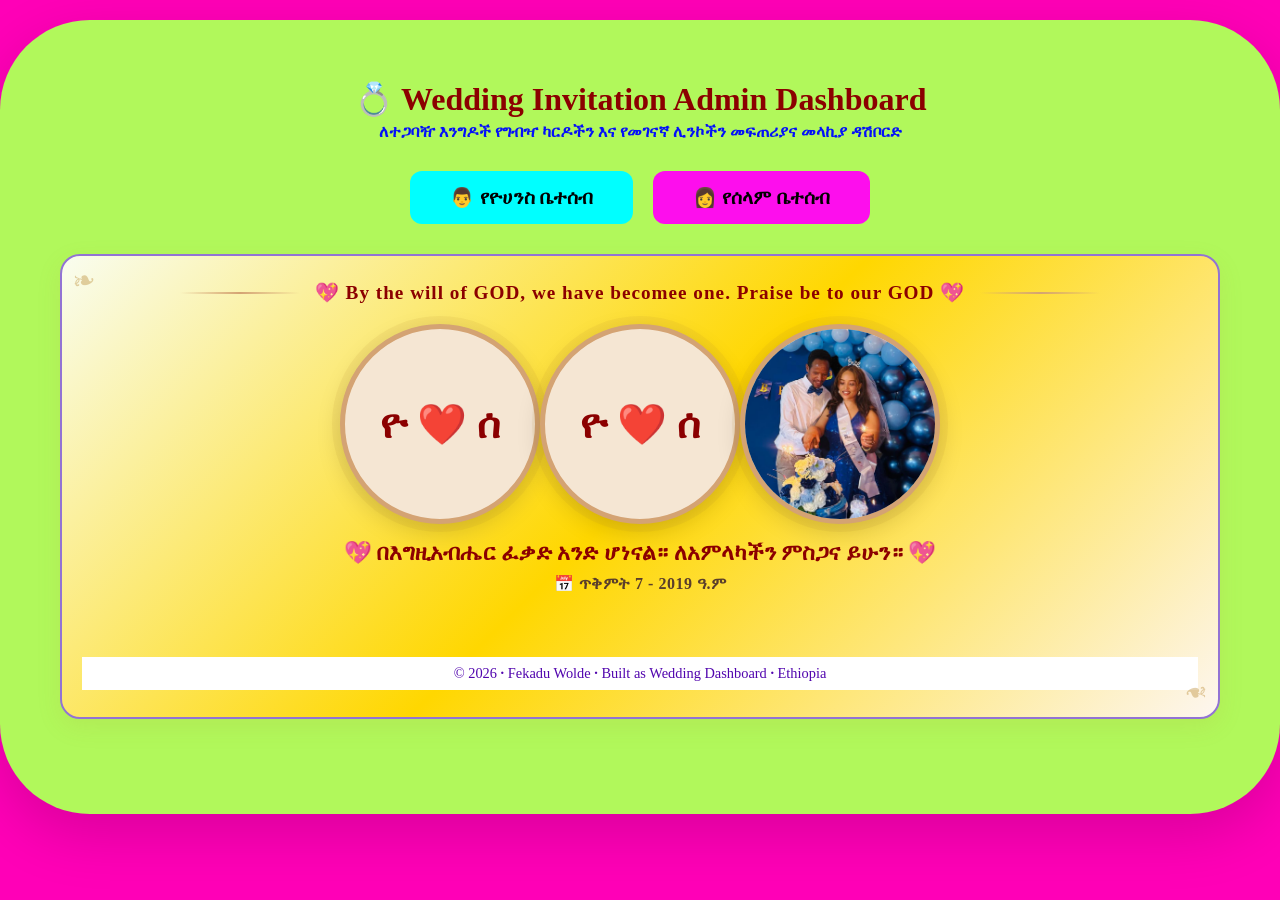
==== commit e2d2cb0c: "Update admin.html" ====
--- a/admin.html
+++ b/admin.html
@@ -1800,8 +1800,8 @@
 
       <footer class="footer">
             <p>
-                &copy;<span> Developed by </span>:
-                <i class="fas fa-code mr-1"></i>Fekadu Wolde | 2026 Ethiopia
+                &copy;<span> 2026 <b>·</b> </span>
+                <i class="fas fa-code mr-1"></i>Fekadu Wolde <b>·</b> Built as Wedding Dashboard <b>·</b> Ethiopia
             </p>
       </footer>
 
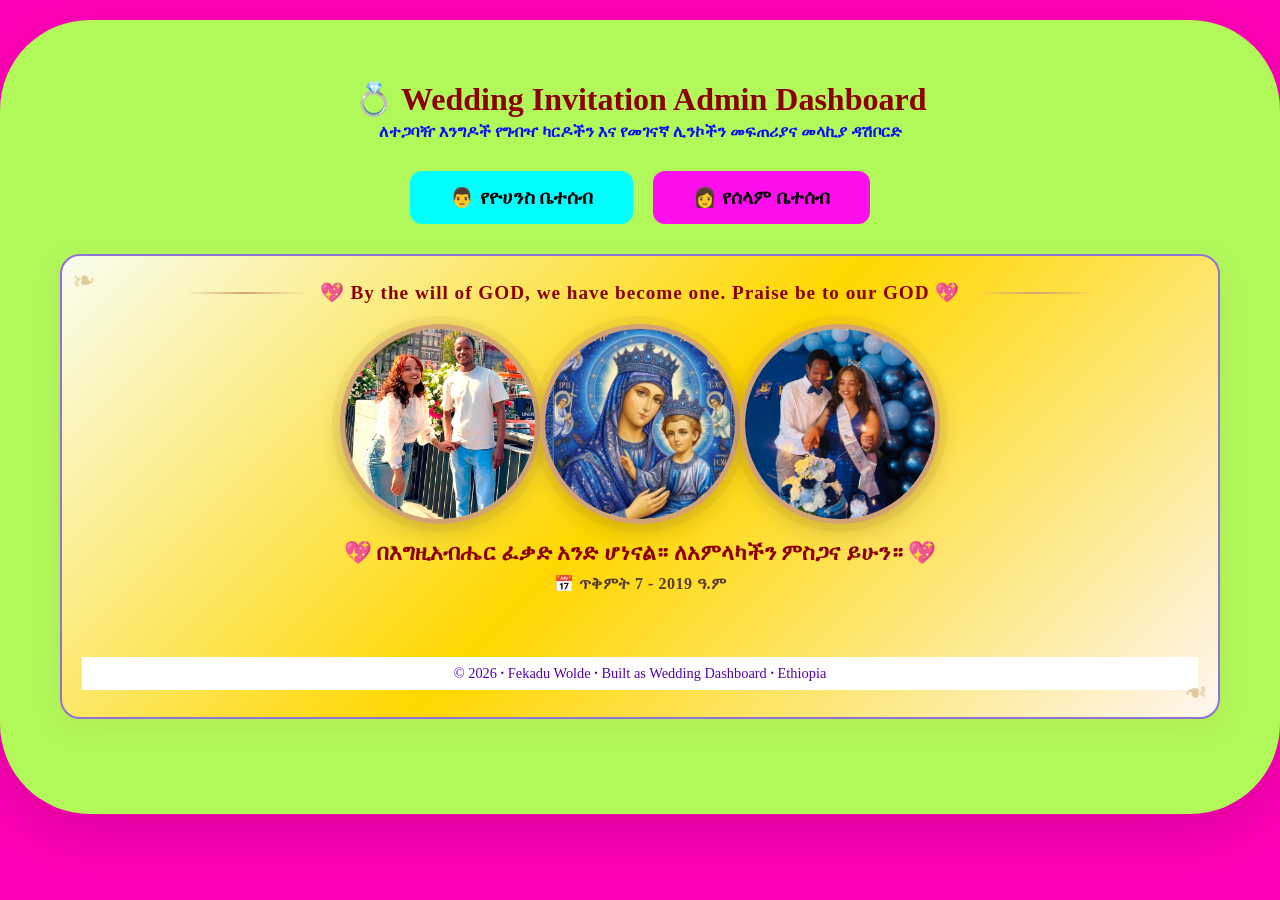
==== commit b8ecc6e2: "Update admin.html" ====
--- a/admin.html
+++ b/admin.html
@@ -1681,7 +1681,7 @@
         <div class="couple-gallery-section">
             <div class="gallery-title">
                 <span class="title-line"></span>
-                <h2>💖 By the will of GOD, we have becomee one. Praise be to our GOD 💖</h2>
+                <h2>💖 By the will of GOD, we have become one. Praise be to our GOD 💖</h2>
                 <span class="title-line"></span>
             </div>
             
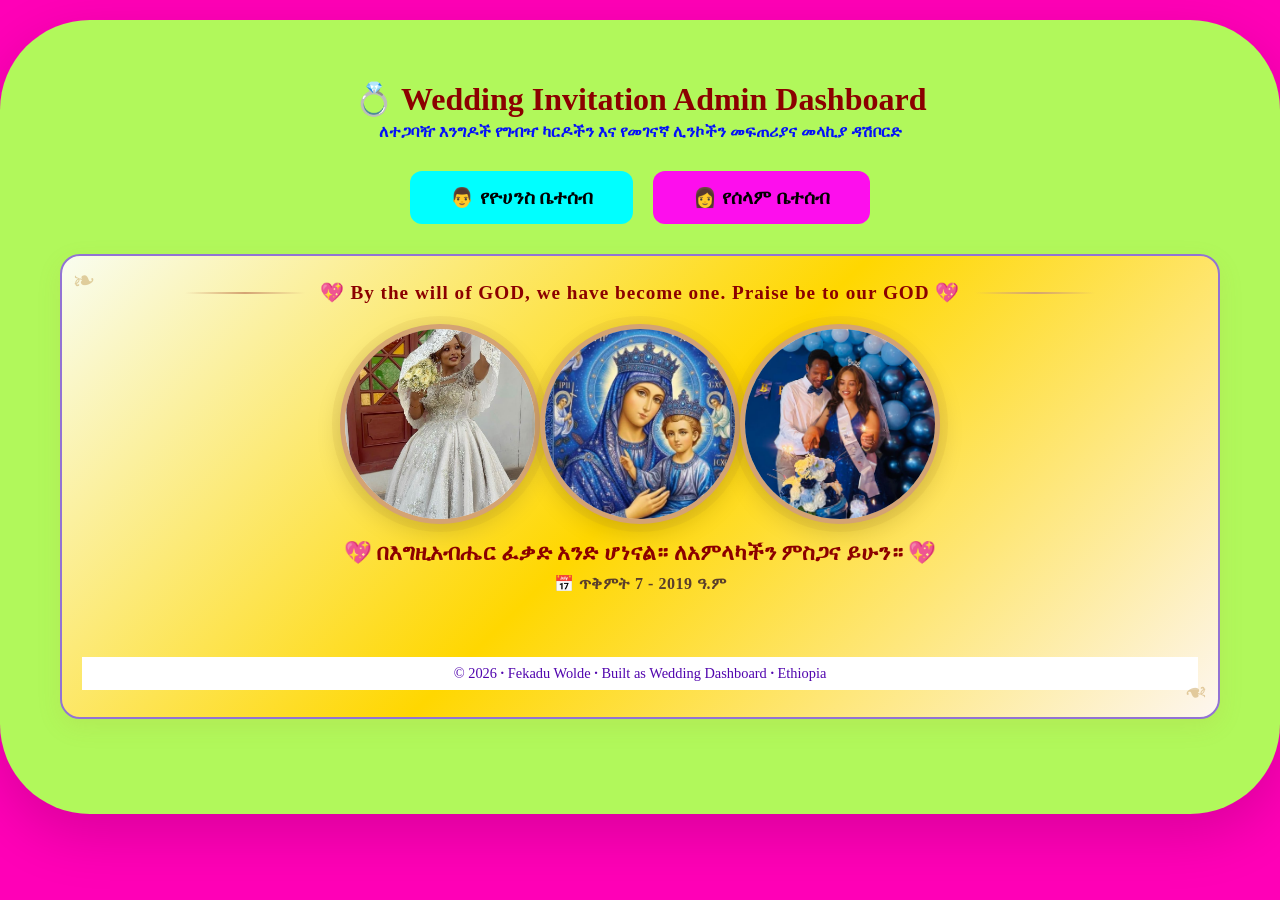
==== commit 19d3a2c5: "Update admin.html" ====
--- a/admin.html
+++ b/admin.html
@@ -1688,7 +1688,7 @@
             <div class="featured-photo">
 
                 <div class="featured-frame">
-                    <img src="couple.png" alt="Yohannes and Selam"
+                    <img src="new111.png" alt="Yohannes and Selam"
                          onerror="this.parentElement.innerHTML='<span class=\'initials-large\'>ዮ ❤️ ሰ</span>'">
                 </div>
 
@@ -1816,8 +1816,8 @@
         // ===== CONFIGURATION =====
         // ⚠️ CHANGE THESE PASSWORDS! ⚠️
         const ADMIN_PASSWORDS = {
-            'JOHN': 'yohannes',
-            'SOL': 'selama'
+            'JOHN': 'john',
+            'SOL': 'selam'
         };
         
         // Load data from localStorage
@@ -1915,7 +1915,7 @@
             const linkText = document.getElementById(`link-text-${admin}`).textContent;
             const guestName = getGuestNameFromLink(admin);
             
-            const message = `ውድ ${guestName}፣ \nየዮሐንስ ሸዋ እና የሰላም ማረኝ የጋብቻ መልስ ፕሮግራም ላይ አንዲገኙ በክብር ጠርተንዎታል። \nቀኑን እና ቦታውን ለማወቅ ሊንኩን ከፍተው ይመልከቱ። \nከቤተሰቦቻቸው። \n\n${linkText}`;
+            const message = `ውድ ${guestName}፣ \nየዮሐንስ ሸዋ እና የሰላም ማረኝ የቤተሰብ ቅልቅል ፕሮግራም ላይ አንዲገኙልን በክብር ጠርተንዎታል። \nቀኑን እና ቦታውን ለማወቅ ይሄንን ሊንክ ከፍተው ይመልከቱ። \nፍቄ ቴክ። \n\n${linkText}`;
             
             const encodedMessage = encodeURIComponent(message);
             let shareUrl = '';
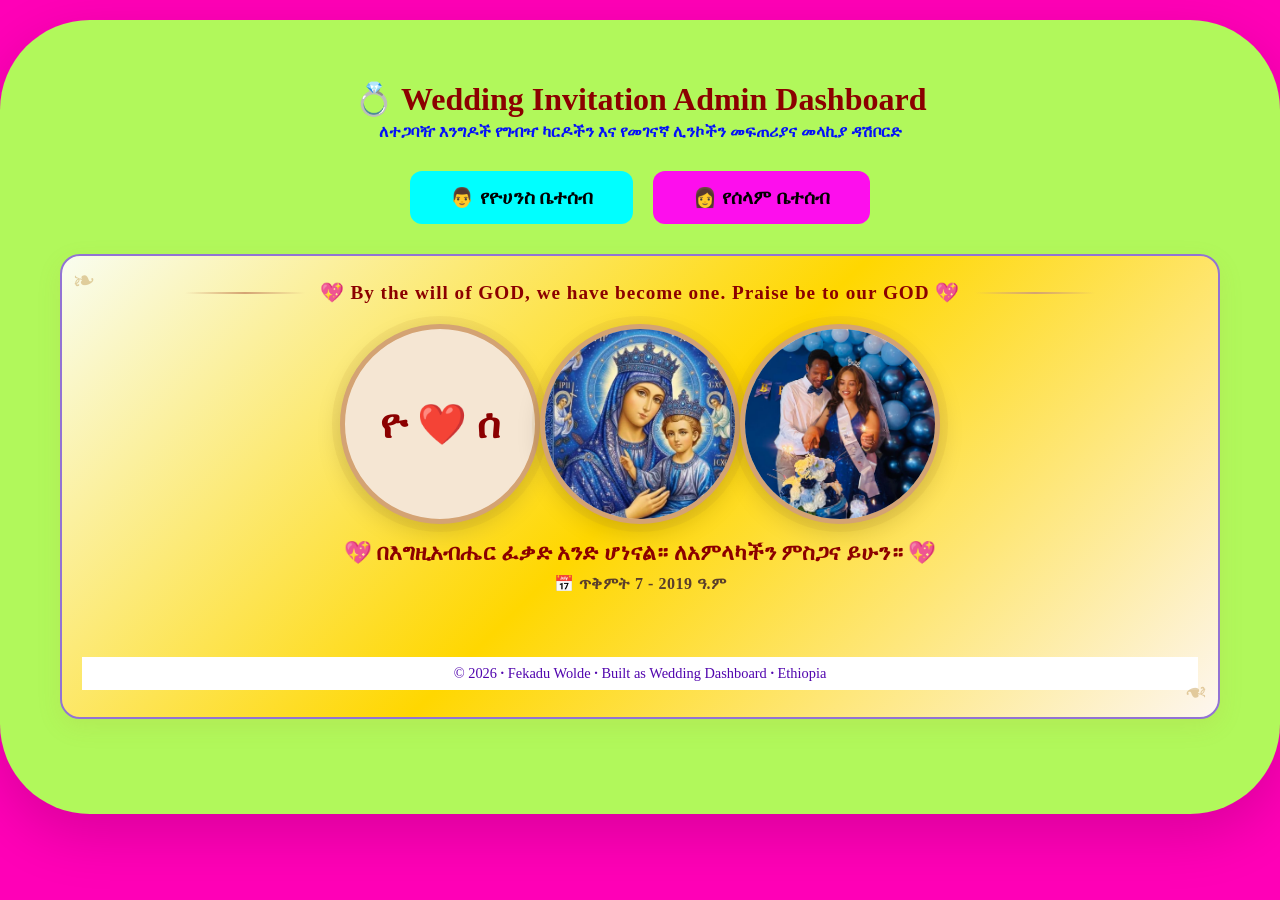
==== commit 1e6a29f5: "Update admin.html" ====
--- a/admin.html
+++ b/admin.html
@@ -1688,7 +1688,7 @@
             <div class="featured-photo">
 
                 <div class="featured-frame">
-                    <img src="new111.png" alt="Yohannes and Selam"
+                    <img src="new11.png" alt="Yohannes and Selam"
                          onerror="this.parentElement.innerHTML='<span class=\'initials-large\'>ዮ ❤️ ሰ</span>'">
                 </div>
 
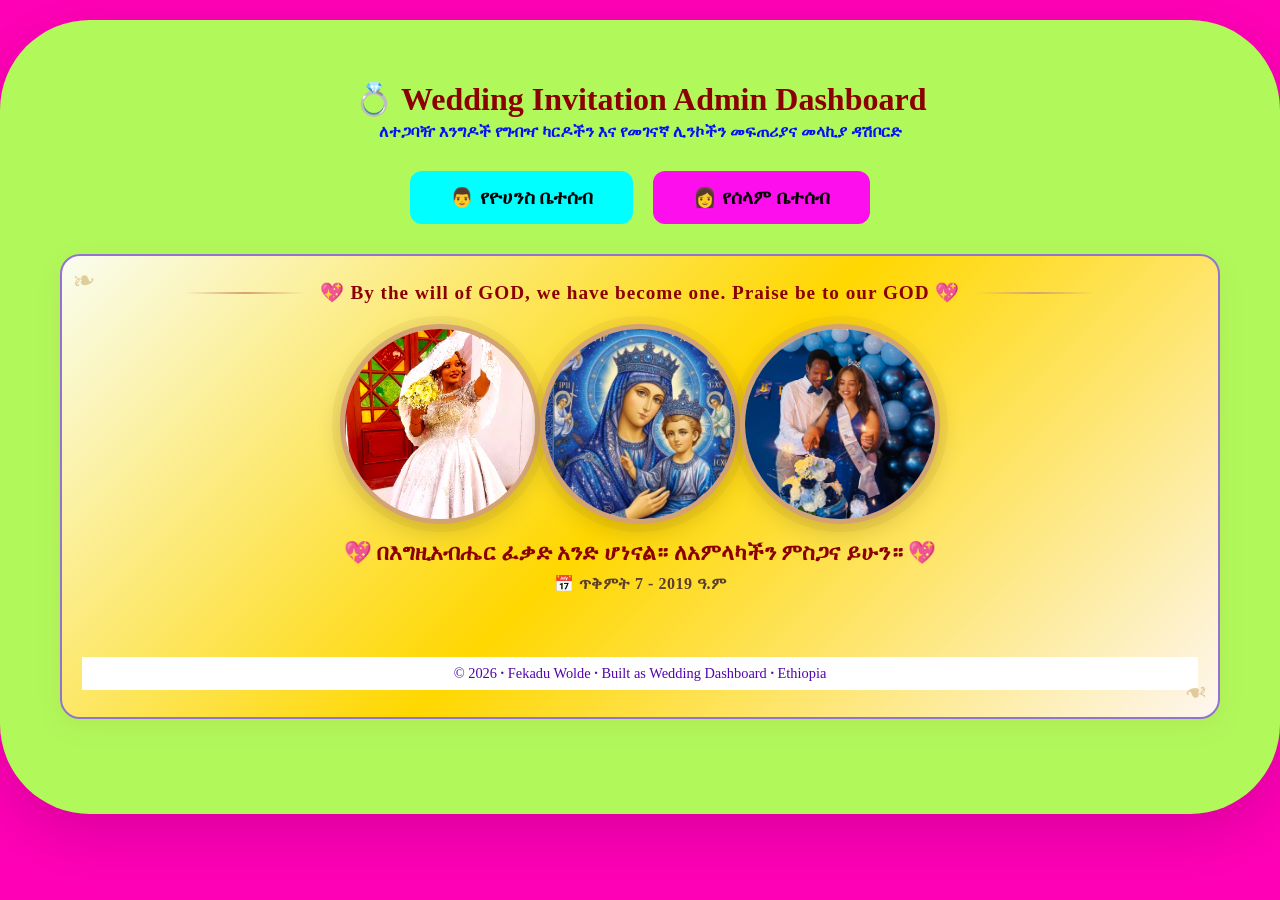
==== commit 8e57ba5e: "Update admin.html" ====
--- a/admin.html
+++ b/admin.html
@@ -1816,8 +1816,8 @@
         // ===== CONFIGURATION =====
         // ⚠️ CHANGE THESE PASSWORDS! ⚠️
         const ADMIN_PASSWORDS = {
-            'JOHN': 'john',
-            'SOL': 'selam'
+            'JOHN': 'yohannes',
+            'SOL': 'selama'
         };
         
         // Load data from localStorage
